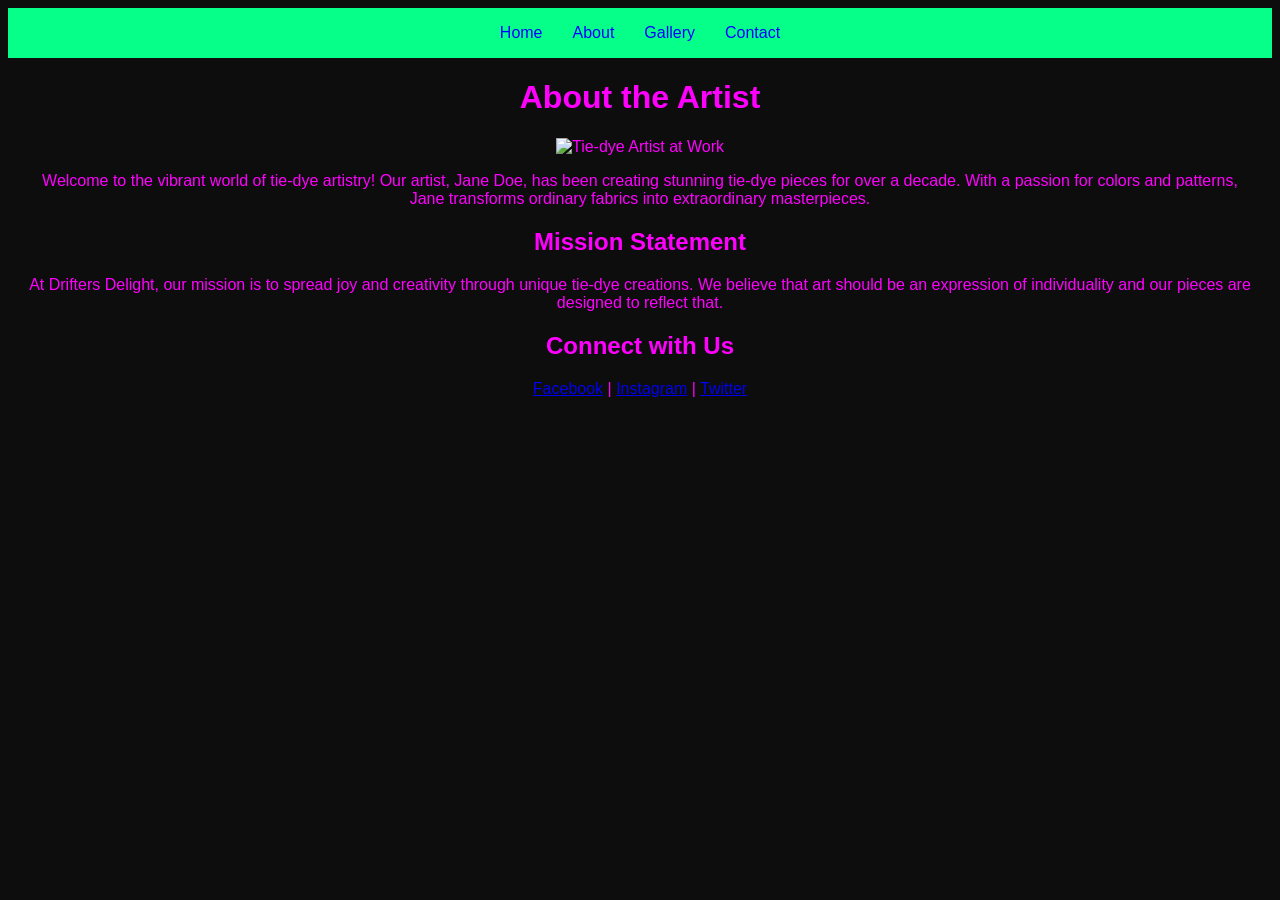
==== about.html @ e357b421 "Create about.html for the artist's bio page" ====
<!DOCTYPE html>
<html lang="en">
<head>
    <meta charset="UTF-8">
    <meta name="viewport" content="width=device-width, initial-scale=1.0">
    <title>About Us</title>
    <style>
        body {
            background-color: #0d0d0d;
            color: #ff00ff; /* Neon pink */
            font-family: Arial, sans-serif;
            text-align: center;
        }
        .nav {
            display: flex;
            justify-content: center;
            padding: 1em;
            background-color: #05ff89; /* Neon green */
        }
        .nav a {
            margin: 0 15px;
            color: #0000ff; /* Neon blue */
            text-decoration: none;
        }
        .content {
            margin: 20px;
        }
        img {
            max-width: 100%;
            height: auto;
        }
    </style>
</head>
<body>
    <div class="nav">
        <a href="index.html">Home</a>
        <a href="about.html">About</a>
        <a href="gallery.html">Gallery</a>
        <a href="contact.html">Contact</a>
    </div>
    <div class="content">
        <h1>About the Artist</h1>
        <img src="https://example.com/path-to-image.jpg" alt="Tie-dye Artist at Work" />
        <p>
            Welcome to the vibrant world of tie-dye artistry! Our artist, Jane Doe, has been creating stunning tie-dye pieces for over a decade. With a passion for colors and patterns, Jane transforms ordinary fabrics into extraordinary masterpieces.
        </p>
        <h2>Mission Statement</h2>
        <p>
            At Drifters Delight, our mission is to spread joy and creativity through unique tie-dye creations. We believe that art should be an expression of individuality and our pieces are designed to reflect that.
        </p>
        <h2>Connect with Us</h2>
        <a href="https://facebook.com/DriftersDelight">Facebook</a> | 
        <a href="https://instagram.com/DriftersDelight">Instagram</a> | 
        <a href="https://twitter.com/DriftersDelight">Twitter</a>
    </div>
</body>
</html>
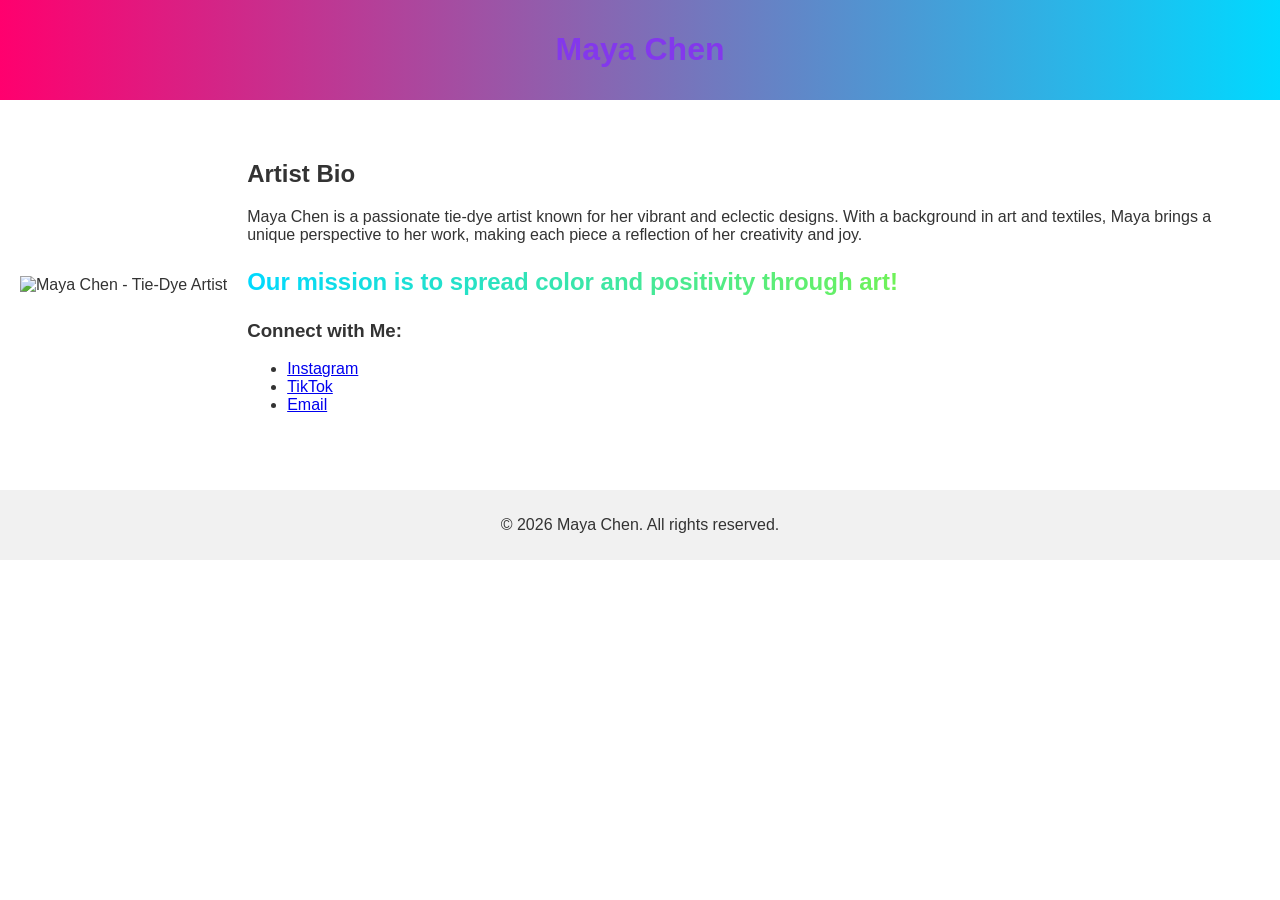
==== commit 1e69c881: "Update about.html with vibrant tie-dye artist bio page for Maya Chen" ====
--- a/about.html
+++ b/about.html
@@ -3,55 +3,73 @@
 <head>
     <meta charset="UTF-8">
     <meta name="viewport" content="width=device-width, initial-scale=1.0">
-    <title>About Us</title>
+    <title>Maya Chen - Vibrant Tie-Dye Artist</title>
     <style>
         body {
-            background-color: #0d0d0d;
-            color: #ff00ff; /* Neon pink */
             font-family: Arial, sans-serif;
+            margin: 0;
+            padding: 0;
+            color: #333;
+        }
+        header {
+            background: linear-gradient(90deg, #FF006E, #00D9FF);
+            position: sticky;
+            top: 0;
+            padding: 10px;
             text-align: center;
+            z-index: 1000;
         }
-        .nav {
+        .container {
             display: flex;
-            justify-content: center;
-            padding: 1em;
-            background-color: #05ff89; /* Neon green */
+            padding: 20px;
+            align-items: center;
         }
-        .nav a {
-            margin: 0 15px;
-            color: #0000ff; /* Neon blue */
-            text-decoration: none;
+        .bio {
+            flex: 1;
+            padding: 20px;
         }
-        .content {
-            margin: 20px;
+        .bio img {
+            width: 300px;
+            height: auto;
+            margin-right: 20px;
         }
-        img {
-            max-width: 100%;
-            height: auto;
+        h1 {
+            color: #8338EC;
+        }
+        .mission {
+            background: linear-gradient(90deg, #00D9FF, #AAFF00);
+            -webkit-background-clip: text;
+            -webkit-text-fill-color: transparent;
+            font-size: 24px;
+        }
+        footer {
+            margin-top: 20px;
+            text-align: center;
+            padding: 10px;
+            background-color: #f1f1f1;
         }
     </style>
 </head>
 <body>
-    <div class="nav">
-        <a href="index.html">Home</a>
-        <a href="about.html">About</a>
-        <a href="gallery.html">Gallery</a>
-        <a href="contact.html">Contact</a>
+    <header>
+        <h1>Maya Chen</h1>
+    </header>
+    <div class="container">
+        <img src="insert_image_url_here" alt="Maya Chen - Tie-Dye Artist">
+        <div class="bio">
+            <h2>Artist Bio</h2>
+            <p>Maya Chen is a passionate tie-dye artist known for her vibrant and eclectic designs. With a background in art and textiles, Maya brings a unique perspective to her work, making each piece a reflection of her creativity and joy.</p>
+            <h3 class="mission">Our mission is to spread color and positivity through art!</h3>
+            <h3>Connect with Me:</h3>
+            <ul>
+                <li><a href="https://instagram.com/yourprofile" target="_blank">Instagram</a></li>
+                <li><a href="https://tiktok.com/@yourprofile" target="_blank">TikTok</a></li>
+                <li><a href="mailto:yourname@example.com">Email</a></li>
+            </ul>
+        </div>
     </div>
-    <div class="content">
-        <h1>About the Artist</h1>
-        <img src="https://example.com/path-to-image.jpg" alt="Tie-dye Artist at Work" />
-        <p>
-            Welcome to the vibrant world of tie-dye artistry! Our artist, Jane Doe, has been creating stunning tie-dye pieces for over a decade. With a passion for colors and patterns, Jane transforms ordinary fabrics into extraordinary masterpieces.
-        </p>
-        <h2>Mission Statement</h2>
-        <p>
-            At Drifters Delight, our mission is to spread joy and creativity through unique tie-dye creations. We believe that art should be an expression of individuality and our pieces are designed to reflect that.
-        </p>
-        <h2>Connect with Us</h2>
-        <a href="https://facebook.com/DriftersDelight">Facebook</a> | 
-        <a href="https://instagram.com/DriftersDelight">Instagram</a> | 
-        <a href="https://twitter.com/DriftersDelight">Twitter</a>
-    </div>
+    <footer>
+        <p>&copy; 2026 Maya Chen. All rights reserved.</p>
+    </footer>
 </body>
 </html>
